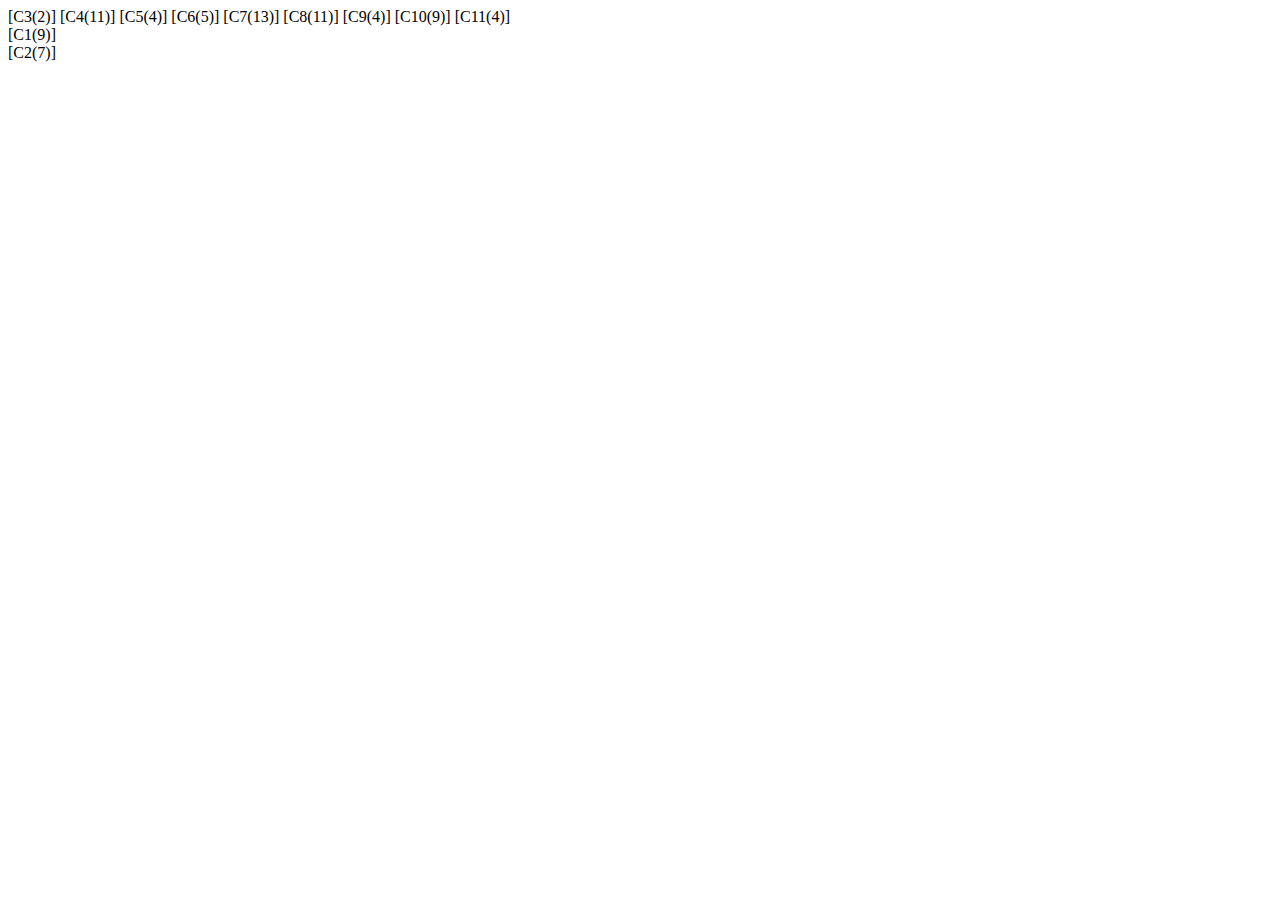
==== mercado.html @ ff85efe6 "22/06" ====
<!DOCTYPE html>
<html lang="en">
<head>
    <meta charset="UTF-8">
    <meta http-equiv="X-UA-Compatible" content="IE=edge">
    <meta name="viewport" content="width=device-width, initial-scale=1.0">
    <title>Document</title>
</head>
<body>
    <div class="filaUnica">
        <span id="saidaFila1"></span>
    </div>  
    <div>
        <div><span id="C1"></span></div>
        <div><span id="C2"></span></div>
        <div><span id="C3"></span></div>
        <div><span id="C4"></span></div>
        <div><span id="C5"></span></div>
    </div>
    <script src="mercado.js"></script>
</body>
</html>
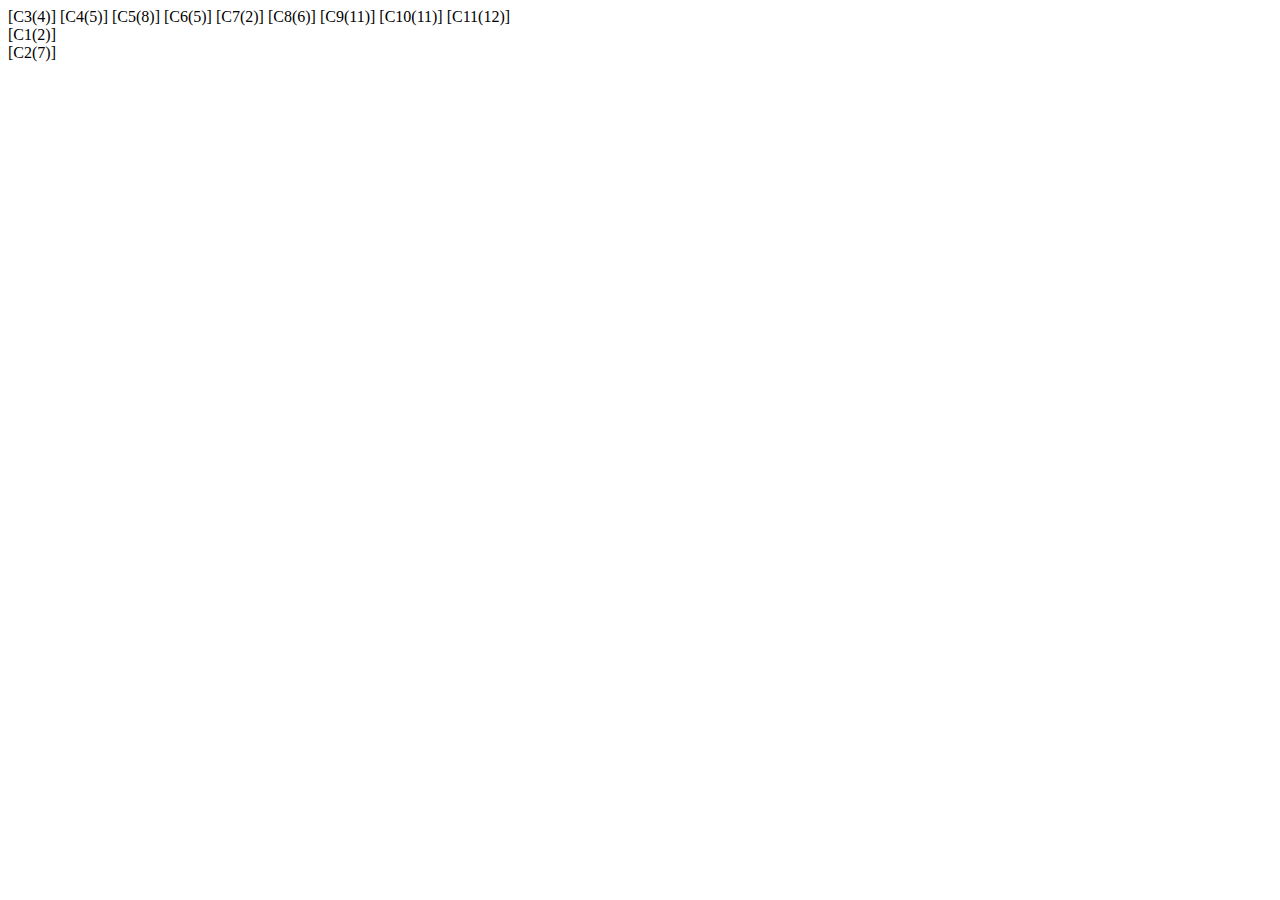
==== commit 31c48b41: "22/05" ====
--- a/mercado.html
+++ b/mercado.html
@@ -19,4 +19,8 @@
     </div>
     <script src="mercado.js"></script>
 </body>
-</html>+</html>
+
+
+
+
